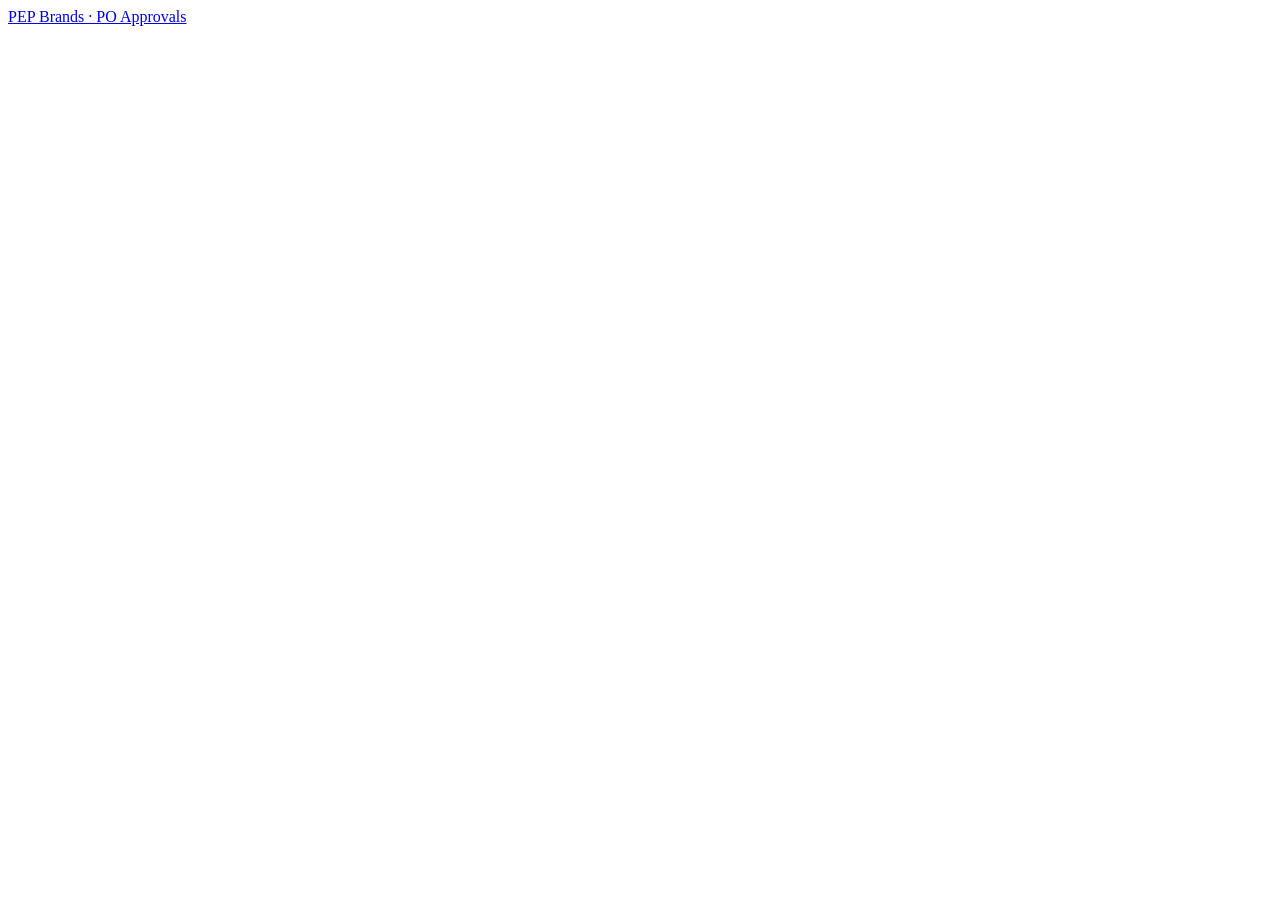
==== app/static/index.html @ 6aa51bb4 "UI pages (login, list, PO review with field highlighting), seed script, Docker + Render blueprint Co" ====
<!doctype html>
<html lang="en">
<head>
  <meta charset="utf-8"><meta name="viewport" content="width=device-width, initial-scale=1">
  <title>Purchase orders · PO Approvals</title>
  <link rel="stylesheet" href="/static/app.css">
</head>
<body>
  <header class="top"><a href="/">PEP Brands · PO Approvals</a><div id="userbar"></div></header>
  <main>
    <div id="msg"></div>

    <section class="card" id="upload-card" hidden>
      <h2>Upload a purchase order</h2>
      <p class="muted small">PDF only, up to 5 MB. Digital PDFs are read automatically; scans open an empty form for you to fill in.</p>
      <form id="upload-form" class="actions">
        <input type="file" id="file" accept="application/pdf,.pdf" required style="max-width:360px">
        <button class="primary" type="submit" id="upload-btn">Upload and read</button>
      </form>
    </section>

    <section class="card">
      <div class="tabs" id="tabs"></div>
      <div id="list"></div>
    </section>
  </main>
  <script src="/static/common.js"></script>
  <script src="/static/index.js"></script>
</body>
</html>
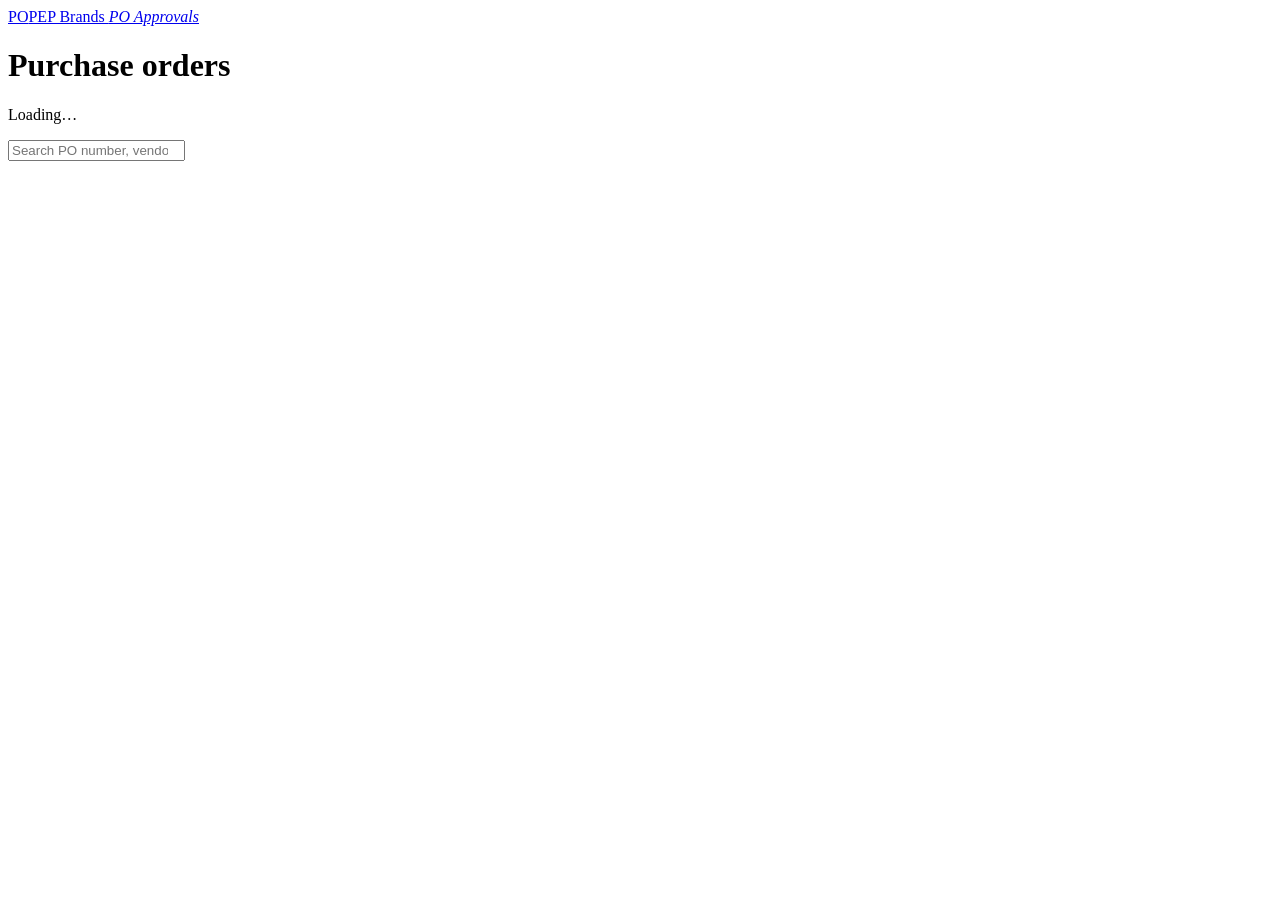
==== commit b0b645cf: "UI redesign: split-screen login, dashboard list, two-column PO page Login: brand panel, show/hide pa" ====
--- a/app/static/index.html
+++ b/app/static/index.html
@@ -3,24 +3,47 @@
 <head>
   <meta charset="utf-8"><meta name="viewport" content="width=device-width, initial-scale=1">
   <title>Purchase orders · PO Approvals</title>
+  <link rel="preconnect" href="https://fonts.googleapis.com">
+  <link rel="preconnect" href="https://fonts.gstatic.com" crossorigin>
+  <link rel="stylesheet" href="https://fonts.googleapis.com/css2?family=Inter:wght@400;500;600;700;800&display=swap">
   <link rel="stylesheet" href="/static/app.css">
+  <link rel="icon" href="data:,">
 </head>
 <body>
-  <header class="top"><a href="/">PEP Brands · PO Approvals</a><div id="userbar"></div></header>
+  <header class="top">
+    <a href="/" class="brand"><span class="logo">PO</span><span>PEP Brands <em>PO Approvals</em></span></a>
+    <div id="userbar"></div>
+  </header>
   <main>
+    <div class="page-head">
+      <div>
+        <h1>Purchase orders</h1>
+        <p class="muted" id="subtitle">Loading…</p>
+      </div>
+    </div>
     <div id="msg"></div>
 
-    <section class="card" id="upload-card" hidden>
-      <h2>Upload a purchase order</h2>
-      <p class="muted small">PDF only, up to 5 MB. Digital PDFs are read automatically; scans open an empty form for you to fill in.</p>
-      <form id="upload-form" class="actions">
-        <input type="file" id="file" accept="application/pdf,.pdf" required style="max-width:360px">
-        <button class="primary" type="submit" id="upload-btn">Upload and read</button>
+    <div class="stats" id="stats"></div>
+
+    <section class="card upload-card" id="upload-card" hidden>
+      <form id="upload-form">
+        <label class="dropzone" id="dropzone" for="file">
+          <input type="file" id="file" accept="application/pdf,.pdf" class="sr-only">
+          <span class="dz-icon" id="dz-icon"></span>
+          <span class="dz-text">
+            <strong id="dz-title">Drop a PO PDF here, or <u>browse</u></strong>
+            <span class="muted small" id="dz-hint">PDF only, up to 5 MB. Digital PDFs are read automatically; scans open an empty form for you to fill in.</span>
+          </span>
+        </label>
+        <button class="primary" type="submit" id="upload-btn" disabled>Upload and read</button>
       </form>
     </section>
 
-    <section class="card">
-      <div class="tabs" id="tabs"></div>
+    <section class="card list-card">
+      <div class="list-toolbar">
+        <div class="tabs" id="tabs"></div>
+        <input type="search" id="search" placeholder="Search PO number, vendor or creator" aria-label="Search purchase orders">
+      </div>
       <div id="list"></div>
     </section>
   </main>
